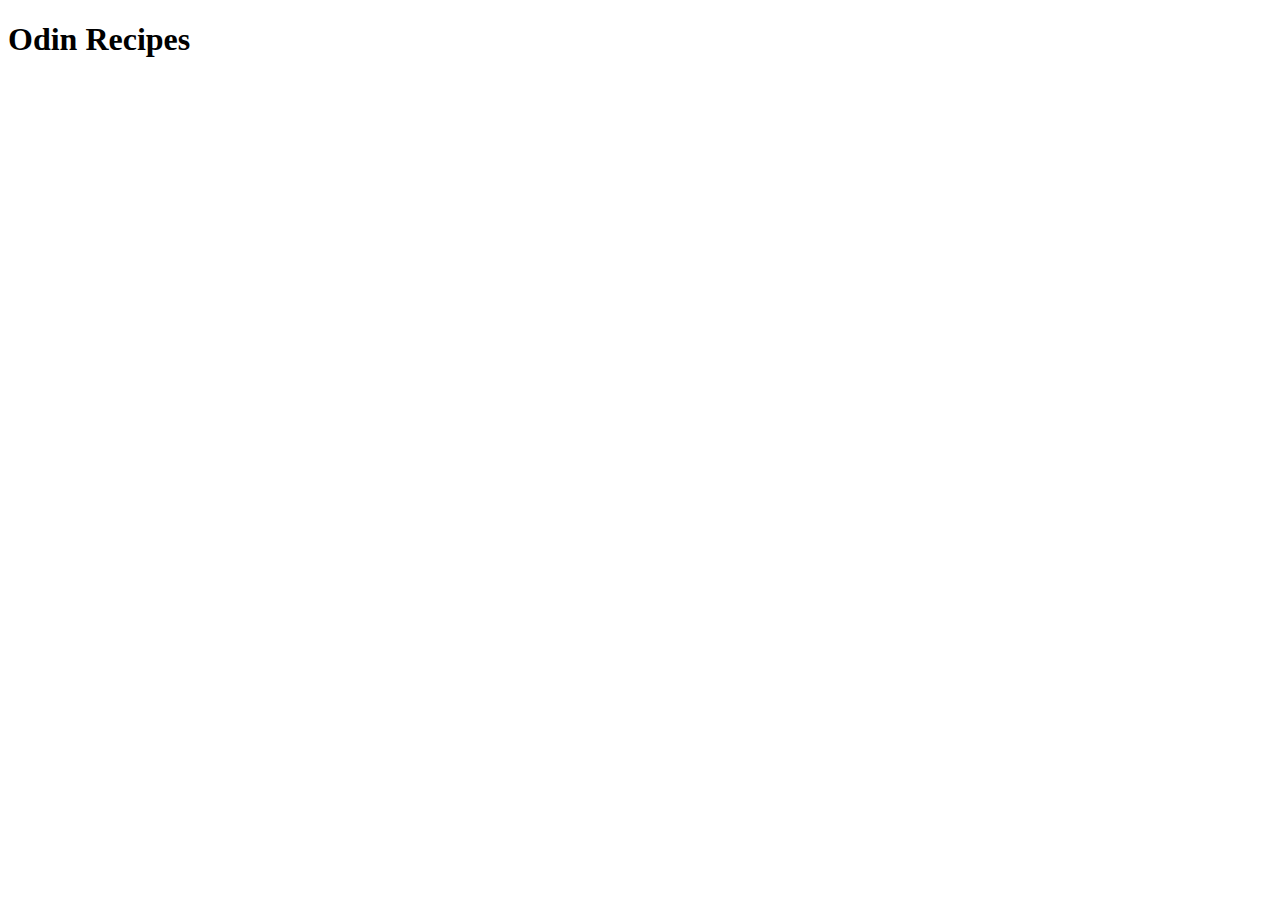
==== index.html @ 31f03c0c "feat: add initial structure" ====
<!DOCTYPE html>
<html lang="en">
<head>
    <meta charset="UTF-8">
    <meta name="viewport" content="width=device-width, initial-scale=1.0">
    <title>Odin Recipes</title>
</head>
<body>
    <h1>Odin Recipes</h1>
</body>
</html>
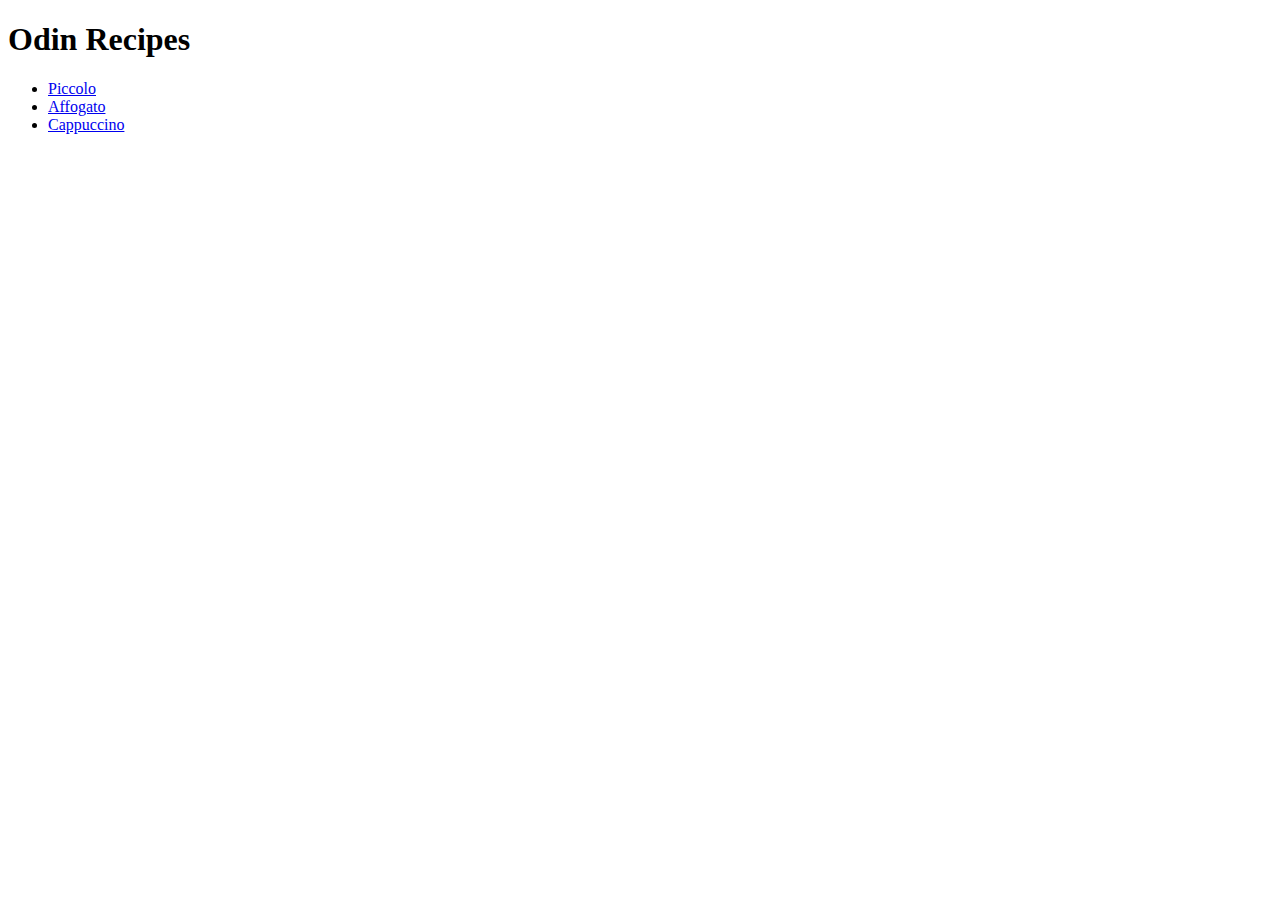
==== commit 7db5b540: "feat: add affogato and cappuccino recipe pages" ====
--- a/index.html
+++ b/index.html
@@ -7,5 +7,12 @@
 </head>
 <body>
     <h1>Odin Recipes</h1>
+
+    <ul>
+        <li><a href="recipes/piccolo.html">Piccolo</a></li>
+        <li><a href="recipes/affogato.html">Affogato</a></li>
+        <li><a href="recipes/cappuccino.html">Cappuccino</a></li>
+    </ul>
+    
 </body>
 </html>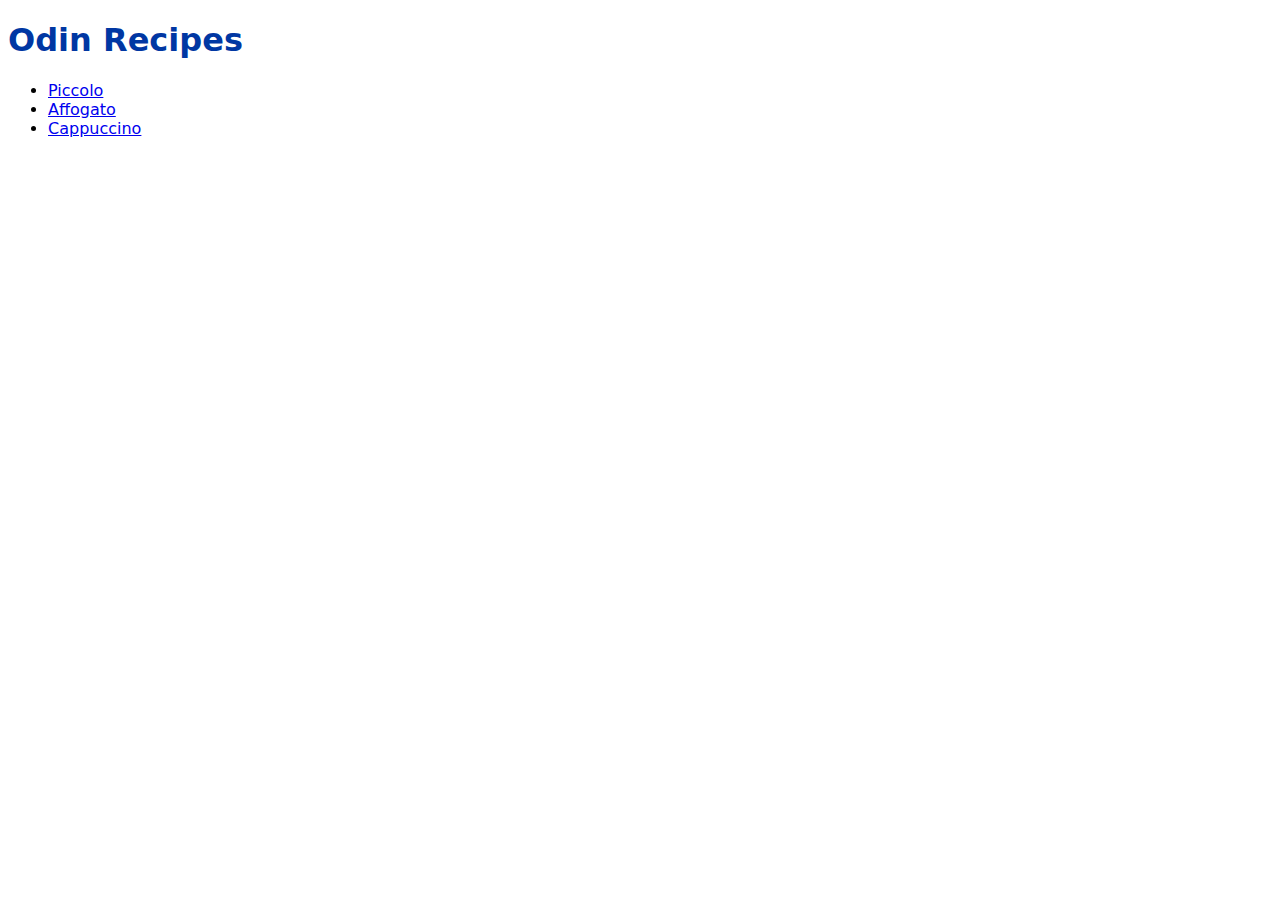
==== commit 1629759f: "feat: add style to pages" ====
--- a/index.html
+++ b/index.html
@@ -4,9 +4,10 @@
     <meta charset="UTF-8">
     <meta name="viewport" content="width=device-width, initial-scale=1.0">
     <title>Odin Recipes</title>
+    <link rel="stylesheet" href="styles.css">
 </head>
 <body>
-    <h1>Odin Recipes</h1>
+    <h1 id="Odin">Odin Recipes</h1>
 
     <ul>
         <li><a href="recipes/piccolo.html">Piccolo</a></li>
--- a/styles.css
+++ b/styles.css
@@ -0,0 +1,7 @@
+* {
+    font-family: system-ui, -apple-system, BlinkMacSystemFont, 'Segoe UI', Roboto, Oxygen, Ubuntu, Cantarell, 'Open Sans', 'Helvetica Neue', sans-serif;
+}
+
+#Odin {
+    color: #0037A3;
+}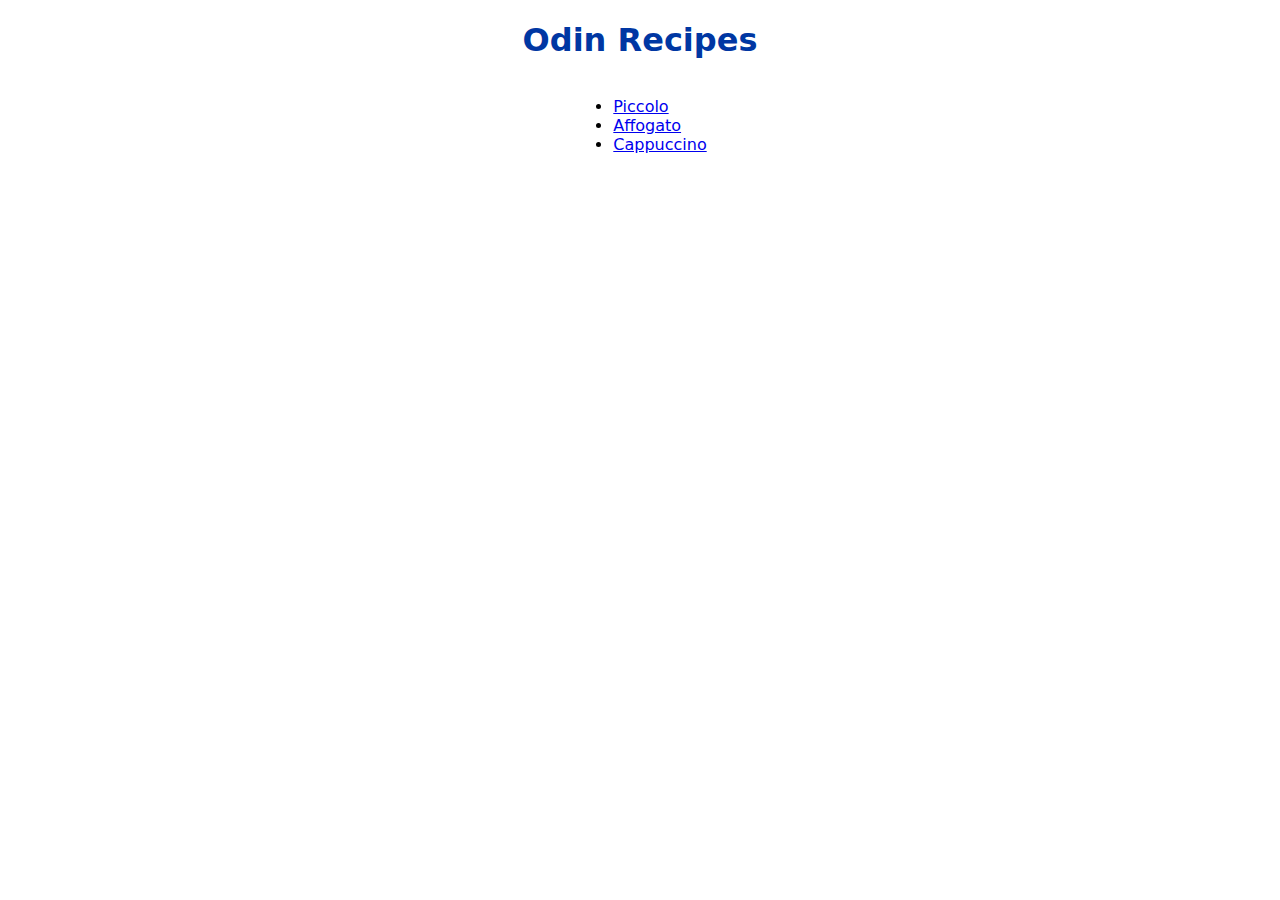
==== commit 62906fb8: "feat: add style to pages with padding and margin" ====
--- a/index.html
+++ b/index.html
@@ -7,13 +7,15 @@
     <link rel="stylesheet" href="styles.css">
 </head>
 <body>
-    <h1 id="Odin">Odin Recipes</h1>
+    <h1 id="odin">Odin Recipes</h1>
 
-    <ul>
-        <li><a href="recipes/piccolo.html">Piccolo</a></li>
-        <li><a href="recipes/affogato.html">Affogato</a></li>
-        <li><a href="recipes/cappuccino.html">Cappuccino</a></li>
-    </ul>
+    <div class="centralize">
+        <ul class="list-centralize">
+            <li><a href="recipes/piccolo.html">Piccolo</a></li>
+            <li><a href="recipes/affogato.html">Affogato</a></li>
+            <li><a href="recipes/cappuccino.html">Cappuccino</a></li>
+        </ul>
+    </div>
     
 </body>
 </html>--- a/styles.css
+++ b/styles.css
@@ -2,6 +2,28 @@
     font-family: system-ui, -apple-system, BlinkMacSystemFont, 'Segoe UI', Roboto, Oxygen, Ubuntu, Cantarell, 'Open Sans', 'Helvetica Neue', sans-serif;
 }
 
-#Odin {
+#odin {
     color: #0037A3;
+    text-align: center;
+}
+
+.centralize {
+    text-align: center;
+}
+
+.list-centralize {
+    display: inline-block;
+    text-align: left;
+}
+
+.description {
+    margin: auto 100px;
+}
+
+.ingredients {
+    margin: auto 100px;
+}
+
+.steps {
+    margin: auto 100px;
 }